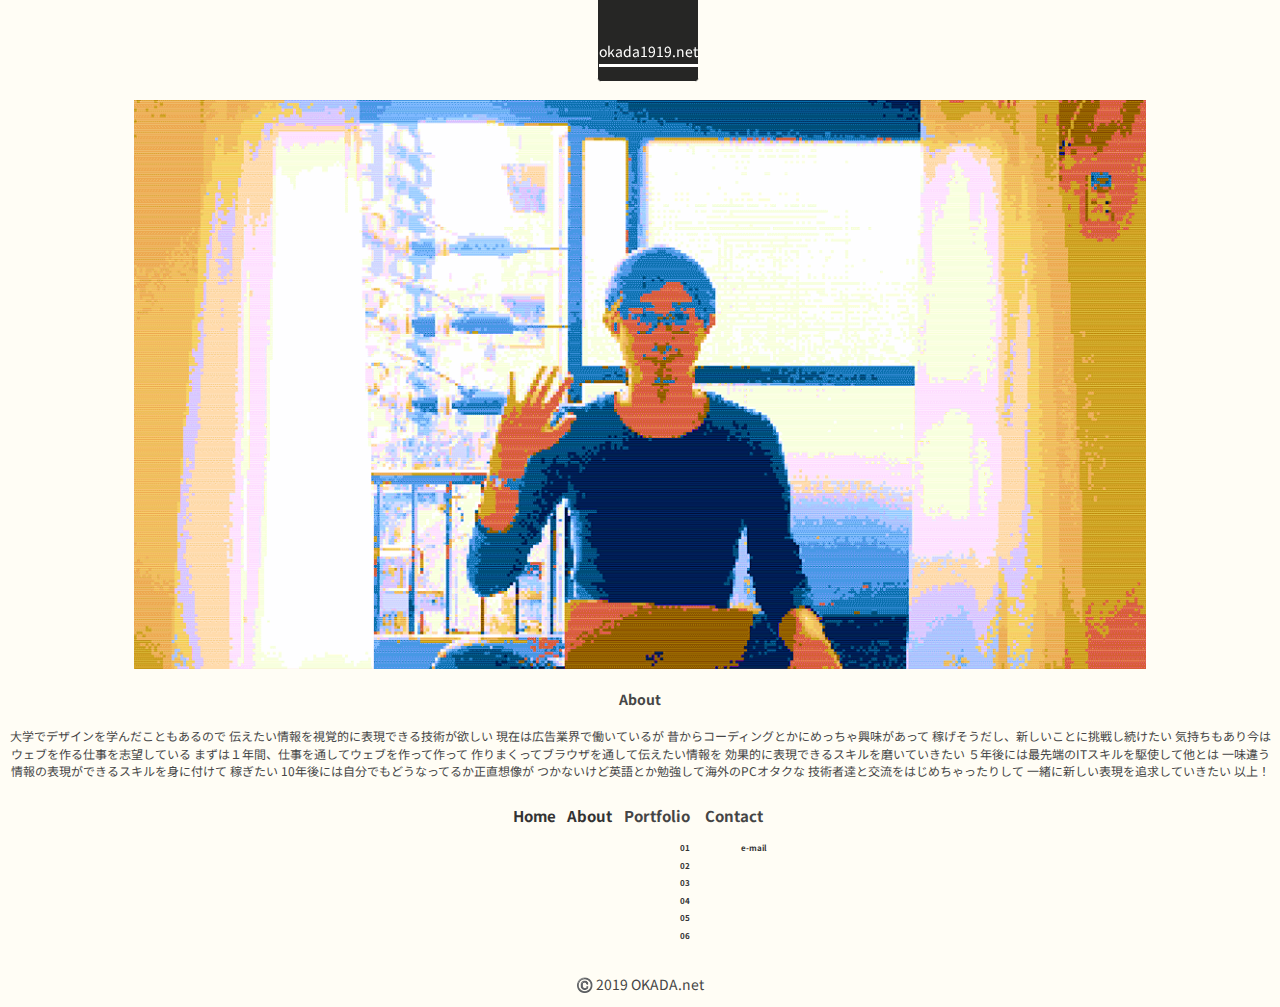
==== about.html @ a65fa7a0 "update20191111" ====
<!DOCTYPE html>
<html lang="ja">
<head>
  <meta charset="UTF-8">
  <meta name="viewport" content="width=device-width, initial-scale=1.0">
  <meta http-equiv="X-UA-Compatible" content="ie=edge">
  <title>About | OKADA1919.net</title>
  <!--　google fontsのwebフォントへのリンク　-->
  <link href="https://fonts.googleapis.com/css?family=Noto+Sans+JP&display=swap" rel="stylesheet">
  <!--　stylesheetファイルへのリンク　-->
  <link href="style.css" rel="stylesheet">
</head>

<body>
  <header>
    <div id="site_icon">
      <span>
        <a href="https://okada1919.github.io">okada1919.net</a>
      </span>
    </div>
  </header>

  <div id="wrap">
    <div class="content">
      <section id="about_top">
        <img src="img/okadawave2.gif" alt="どうも僕です！">
      </section>
      <section id="me">
        <h4>About</h4>
        <p class="caption">大学でデザインを学んだこともあるので
伝えたい情報を視覚的に表現できる技術が欲しい
現在は広告業界で働いているが
昔からコーディングとかにめっちゃ興味があって
稼げそうだし、新しいことに挑戦し続けたい
気持ちもあり今はウェブを作る仕事を志望している

まずは１年間、仕事を通してウェブを作って作って
作りまくってブラウザを通して伝えたい情報を
効果的に表現できるスキルを磨いていきたい

５年後には最先端のITスキルを駆使して他とは
一味違う情報の表現ができるスキルを身に付けて
稼ぎたい

10年後には自分でもどうなってるか正直想像が
つかないけど英語とか勉強して海外のPCオタクな
技術者達と交流をはじめちゃったりして
一緒に新しい表現を追求していきたい

以上！</p>
      </section>
    </div>
    <nav>
      <section id="home">
        <h3><a href="index.html">Home</a></h3>
      </section>
      <section id="about">
        <h3><a href="about.html">About</a></h3>
      </section>
      <section id="portfolio">
        <h3>Portfolio</h3>
        <ul id="portfolio_matomari">
          <li><a href="portfolio_01.html">01</a></li>
          <li><a href="portfolio_02.html">02</a></li>
          <li><a href="portfolio_03.html">03</a></li>
          <li><a href="portfolio_04.html">04</a></li>
          <li><a href="portfolio_05.html">05</a></li>
          <li><a href="portfolio_06.html">06</a></li>
        </ul>
      </section>
      <section id="contact">
        <h3>Contact</h3>
        <ul id="contact_email">
          <li><a href="mailto:okdkisk@gmail.com">e-mail</a></li>
        </ul>
      </section>
    </nav>
  </div>

  <footer>
    <p>©️ 2019 OKADA.net</p>
  </footer>

</body>
</html>
---- style.css ----
@charset "UTF-8";

html {
  font-size: 10px;
  line-height: 1.75em;
  font-family: 'Noto Sans JP', sans-serif;
}

body {
  background: #fffdf5;
  color: #454545;
  font-size: 1.4rem;
  font-kerning: normal;
  text-align: center;
}

a {
  color: #333333;
  text-decoration: none;
}

a:visited {
  color: #333333;
}

a:hover {
  text-decoration: underline;
}

header {
  position: fixed;
  top: 0px;
  width: 100%;
  height: 2em;
  display: flex;
  flex-direction: row;
  justify-content: center;
  z-index: 1000;
}

#site_icon {
  position: absolute;
  display: flex;
  top: -8rem;
  width: 10rem;
  height: 16rem;
  color: white;
  flex-direction: row;
  justify-content: center;
  align-items: flex-end;
  border: 1px solid #fffdf5;
  background: black;
  z-index: 1000;
  border-radius: 0.25em;
  opacity: 0.85;
}

#site_icon span {
  margin-bottom: 1em;
  padding: 0.25em 0;
  border-bottom: 3px solid white;
}

#site_icon a {
  color: white;
  font-family: 'Noto Sans JP', sans-serif;
}

#wrap {
  width: 100%;
}

#top {
  margin-top: 10rem;
}

#about_top {
  margin-top: 10rem;
}

p.caption {
  font-size: 1.2rem;
}

ul {
  list-style: none;
}

nav h3 {
  font-size: 1.5rem;
}

nav li {
  font-size: 0.8rem;
}

nav {
  display: inline-block;  /*inline-blockにします*/
  font-weight: bold;  /*文字を太字に*/
}

#home {
  float: left;
  margin-right: 0.8em;
}

#about {
  float: left;
  margin-right: 0.8em;
}

#portfolio {
  float: left;
  margin-right: 0.8em;
}

#contact {
  float: left;
}

#portfolio_matomari {
  text-align: right;
}

#contact_email {
  text-align: right;
}

footer p{
  clear: left;
}

section #top {
  margin-left: auto;
  margin-right: auto;
  max-width: 1000px;
}

#top img {
  width: 80% !important;
  height: auto !important;
  object-fit: contain;
  margin-bottom: -3rem;
}

section {
  align-items: center;
}

.icon {
  border-radius: 50%;
  border: 1px solid rgba(150,150,50,0.1);
}

#profile img {
  width: 5rem;
}

#about_top img {
  width: 80% !important;
  height: auto !important;
  object-fit: contain;

#me {
  text-align: center;
}
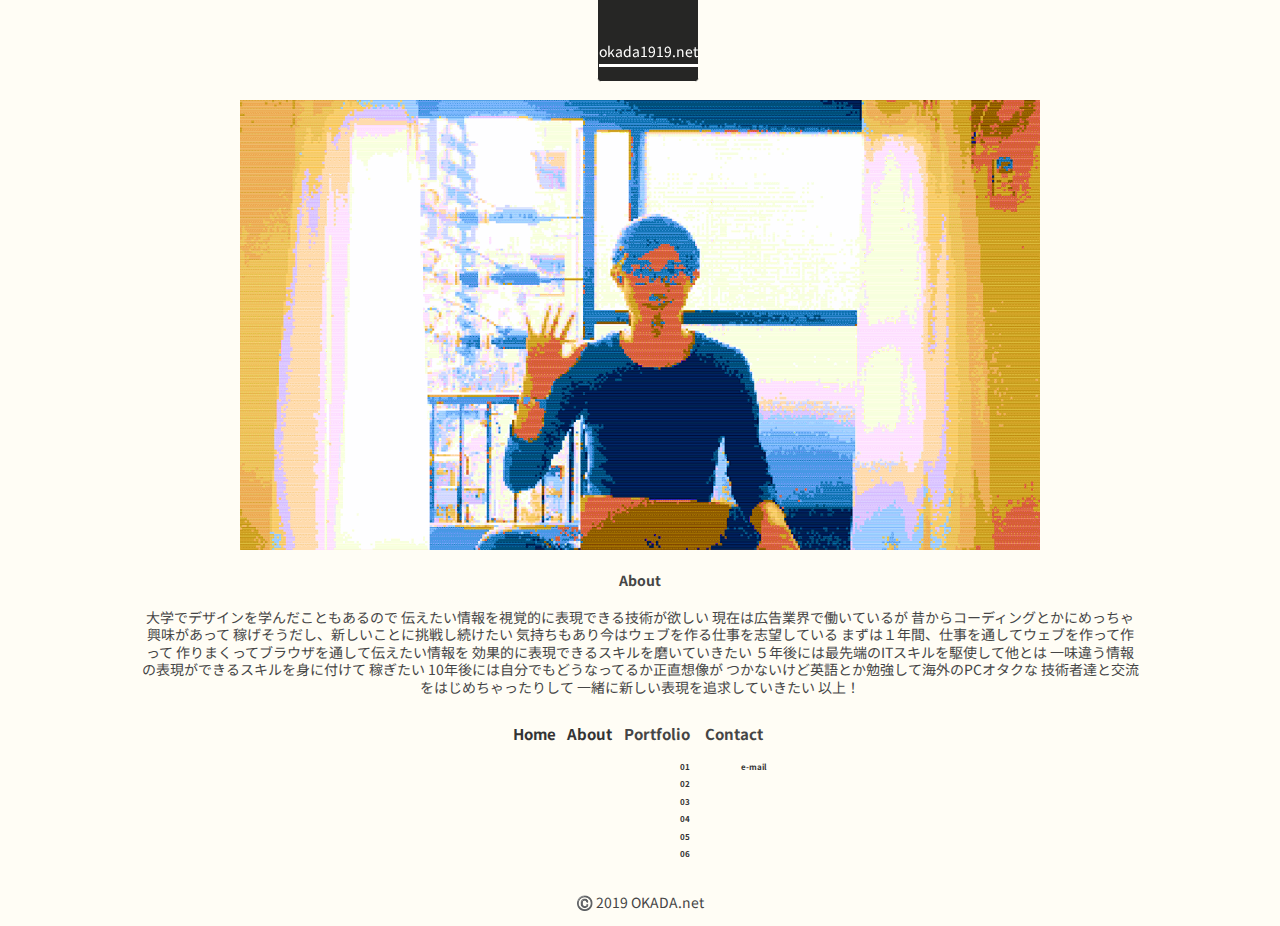
==== commit 559213a2: "update20191117" ====
--- a/about.html
+++ b/about.html
@@ -22,10 +22,10 @@
 
   <div id="wrap">
     <div class="content">
-      <section id="about_top">
+      <section class="top">
         <img src="img/okadawave2.gif" alt="どうも僕です！">
       </section>
-      <section id="me">
+      <section class="me">
         <h4>About</h4>
         <p class="caption">大学でデザインを学んだこともあるので
 伝えたい情報を視覚的に表現できる技術が欲しい
--- a/style.css
+++ b/style.css
@@ -68,18 +68,11 @@
 
 #wrap {
   width: 100%;
-}
-
-#top {
   margin-top: 10rem;
 }
 
-#about_top {
-  margin-top: 10rem;
-}
-
-p.caption {
-  font-size: 1.2rem;
+p .caption {
+  font-size: 1.5rem;
 }
 
 ul {
@@ -130,17 +123,15 @@
   clear: left;
 }
 
-section #top {
+.top {
   margin-left: auto;
   margin-right: auto;
   max-width: 1000px;
 }
 
-#top img {
+.top img {
   width: 80% !important;
   height: auto !important;
-  object-fit: contain;
-  margin-bottom: -3rem;
 }
 
 section {
@@ -148,19 +139,23 @@
 }
 
 .icon {
+  margin-top: -3rem;
   border-radius: 50%;
   border: 1px solid rgba(150,150,50,0.1);
 }
 
-#profile img {
+.profile img {
   width: 5rem;
 }
 
-#about_top img {
-  width: 80% !important;
-  height: auto !important;
-  object-fit: contain;
-
-#me {
+.me {
+  margin-bottom: 1rem;
   text-align: center;
 }
+
+.me p {
+  width: 80%;
+  max-width: 1000px;
+  margin-left: auto;
+  margin-right: auto;
+}
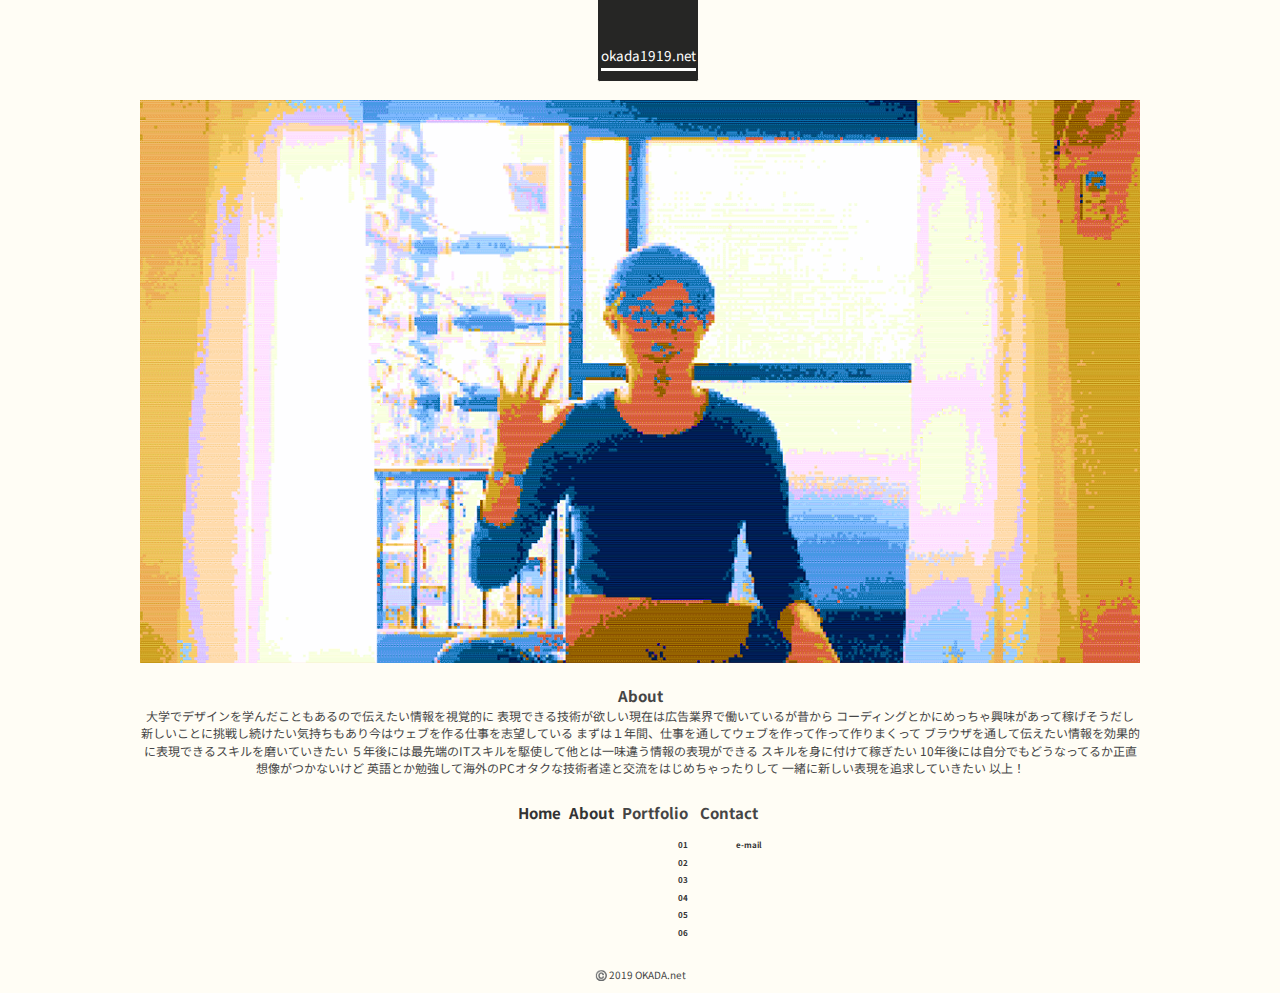
==== commit 6c22fdc1: "update20191118" ====
--- a/about.html
+++ b/about.html
@@ -27,27 +27,19 @@
       </section>
       <section class="me">
         <h4>About</h4>
-        <p class="caption">大学でデザインを学んだこともあるので
-伝えたい情報を視覚的に表現できる技術が欲しい
-現在は広告業界で働いているが
-昔からコーディングとかにめっちゃ興味があって
-稼げそうだし、新しいことに挑戦し続けたい
-気持ちもあり今はウェブを作る仕事を志望している
-
-まずは１年間、仕事を通してウェブを作って作って
-作りまくってブラウザを通して伝えたい情報を
-効果的に表現できるスキルを磨いていきたい
-
-５年後には最先端のITスキルを駆使して他とは
-一味違う情報の表現ができるスキルを身に付けて
-稼ぎたい
-
-10年後には自分でもどうなってるか正直想像が
-つかないけど英語とか勉強して海外のPCオタクな
-技術者達と交流をはじめちゃったりして
-一緒に新しい表現を追求していきたい
-
-以上！</p>
+        <p class="caption">大学でデザインを学んだこともあるので伝えたい情報を視覚的に
+        表現できる技術が欲しい現在は広告業界で働いているが昔から
+        コーディングとかにめっちゃ興味があって稼げそうだし
+        新しいことに挑戦し続けたい気持ちもあり今はウェブを作る仕事を志望している
+        まずは１年間、仕事を通してウェブを作って作って作りまくって
+        ブラウザを通して伝えたい情報を効果的に表現できるスキルを磨いていきたい
+        ５年後には最先端のITスキルを駆使して他とは一味違う情報の表現ができる
+        スキルを身に付けて稼ぎたい
+        10年後には自分でもどうなってるか正直想像がつかないけど
+        英語とか勉強して海外のPCオタクな技術者達と交流をはじめちゃったりして
+        一緒に新しい表現を追求していきたい
+        以上！
+        </p>
       </section>
     </div>
     <nav>
--- a/style.css
+++ b/style.css
@@ -9,7 +9,6 @@
 body {
   background: #fffdf5;
   color: #454545;
-  font-size: 1.4rem;
   font-kerning: normal;
   text-align: center;
 }
@@ -63,6 +62,7 @@
 
 #site_icon a {
   color: white;
+  font-size: 1.35rem;
   font-family: 'Noto Sans JP', sans-serif;
 }
 
@@ -71,8 +71,18 @@
   margin-top: 10rem;
 }
 
-p .caption {
+.profile h4 {
   font-size: 1.5rem;
+  margin-bottom: -1rem;
+}
+
+.me h4 {
+  font-size: 1.5rem;
+  margin-bottom: -1rem;
+}
+
+.caption {
+  font-size: 1.2rem;
 }
 
 ul {
@@ -126,12 +136,12 @@
 .top {
   margin-left: auto;
   margin-right: auto;
-  max-width: 1000px;
 }
 
 .top img {
-  width: 80% !important;
+  width: 100% !important;
   height: auto !important;
+  max-width: 1000px;
 }
 
 section {
@@ -154,7 +164,6 @@
 }
 
 .me p {
-  width: 80%;
   max-width: 1000px;
   margin-left: auto;
   margin-right: auto;
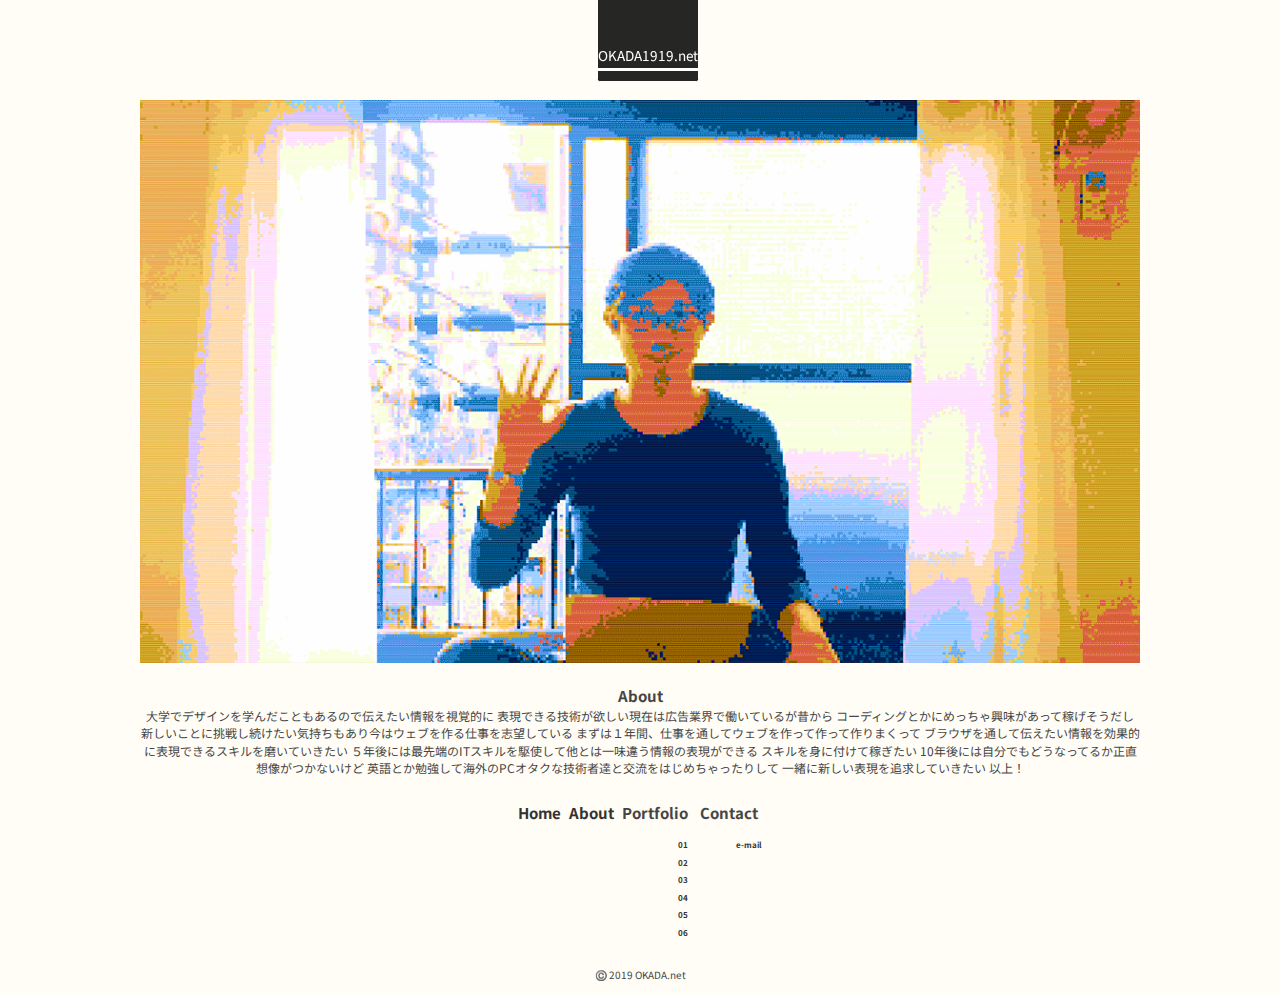
==== commit 3bb0a733: "update20191118" ====
--- a/about.html
+++ b/about.html
@@ -15,7 +15,7 @@
   <header>
     <div id="site_icon">
       <span>
-        <a href="https://okada1919.github.io">okada1919.net</a>
+        <a href="https://okada1919.github.io">OKADA1919.net</a>
       </span>
     </div>
   </header>
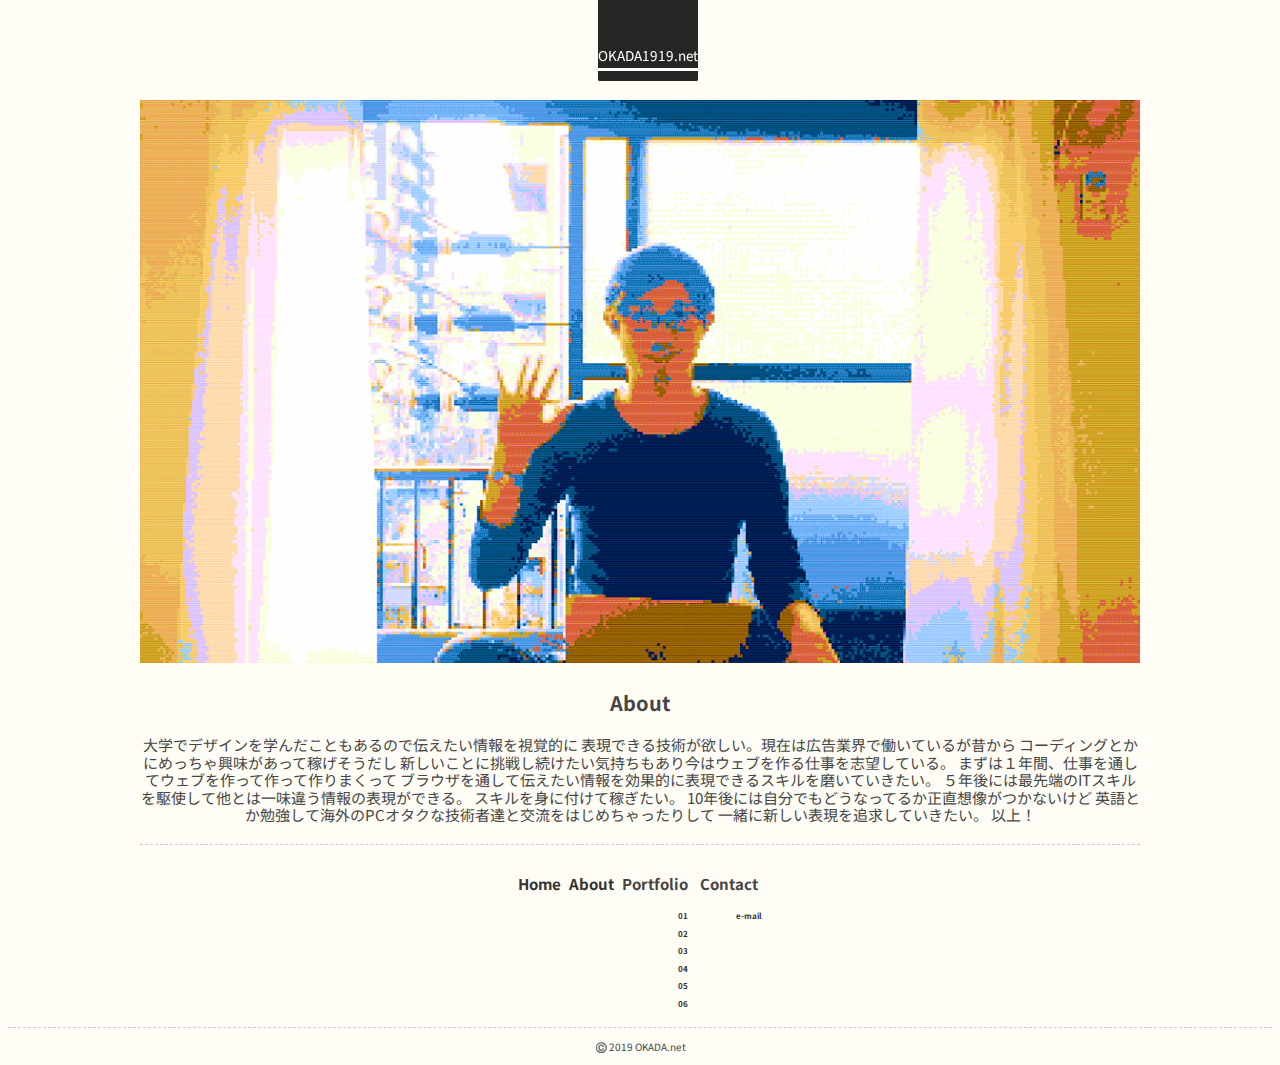
==== commit b6c20a15: "update20191121" ====
--- a/about.html
+++ b/about.html
@@ -28,16 +28,16 @@
       <section class="me">
         <h4>About</h4>
         <p class="caption">大学でデザインを学んだこともあるので伝えたい情報を視覚的に
-        表現できる技術が欲しい現在は広告業界で働いているが昔から
+        表現できる技術が欲しい。現在は広告業界で働いているが昔から
         コーディングとかにめっちゃ興味があって稼げそうだし
-        新しいことに挑戦し続けたい気持ちもあり今はウェブを作る仕事を志望している
+        新しいことに挑戦し続けたい気持ちもあり今はウェブを作る仕事を志望している。
         まずは１年間、仕事を通してウェブを作って作って作りまくって
-        ブラウザを通して伝えたい情報を効果的に表現できるスキルを磨いていきたい
-        ５年後には最先端のITスキルを駆使して他とは一味違う情報の表現ができる
-        スキルを身に付けて稼ぎたい
+        ブラウザを通して伝えたい情報を効果的に表現できるスキルを磨いていきたい。
+        ５年後には最先端のITスキルを駆使して他とは一味違う情報の表現ができる。
+        スキルを身に付けて稼ぎたい。
         10年後には自分でもどうなってるか正直想像がつかないけど
         英語とか勉強して海外のPCオタクな技術者達と交流をはじめちゃったりして
-        一緒に新しい表現を追求していきたい
+        一緒に新しい表現を追求していきたい。
         以上！
         </p>
       </section>
--- a/style.css
+++ b/style.css
@@ -72,17 +72,25 @@
 }
 
 .profile h4 {
-  font-size: 1.5rem;
+  font-size: 2rem;
   margin-bottom: -1rem;
+      padding-bottom: 2rem;
 }
 
 .me h4 {
-  font-size: 1.5rem;
+  font-size: 2rem;
   margin-bottom: -1rem;
+    padding-bottom: 2rem;
 }
 
 .caption {
-  font-size: 1.2rem;
+  font-size: 1.5rem;
+  border-bottom: 1px dashed #cccccc;
+  padding-bottom: 2rem;
+}
+
+footer {
+  border-top: 1px dashed #cccccc;
 }
 
 ul {
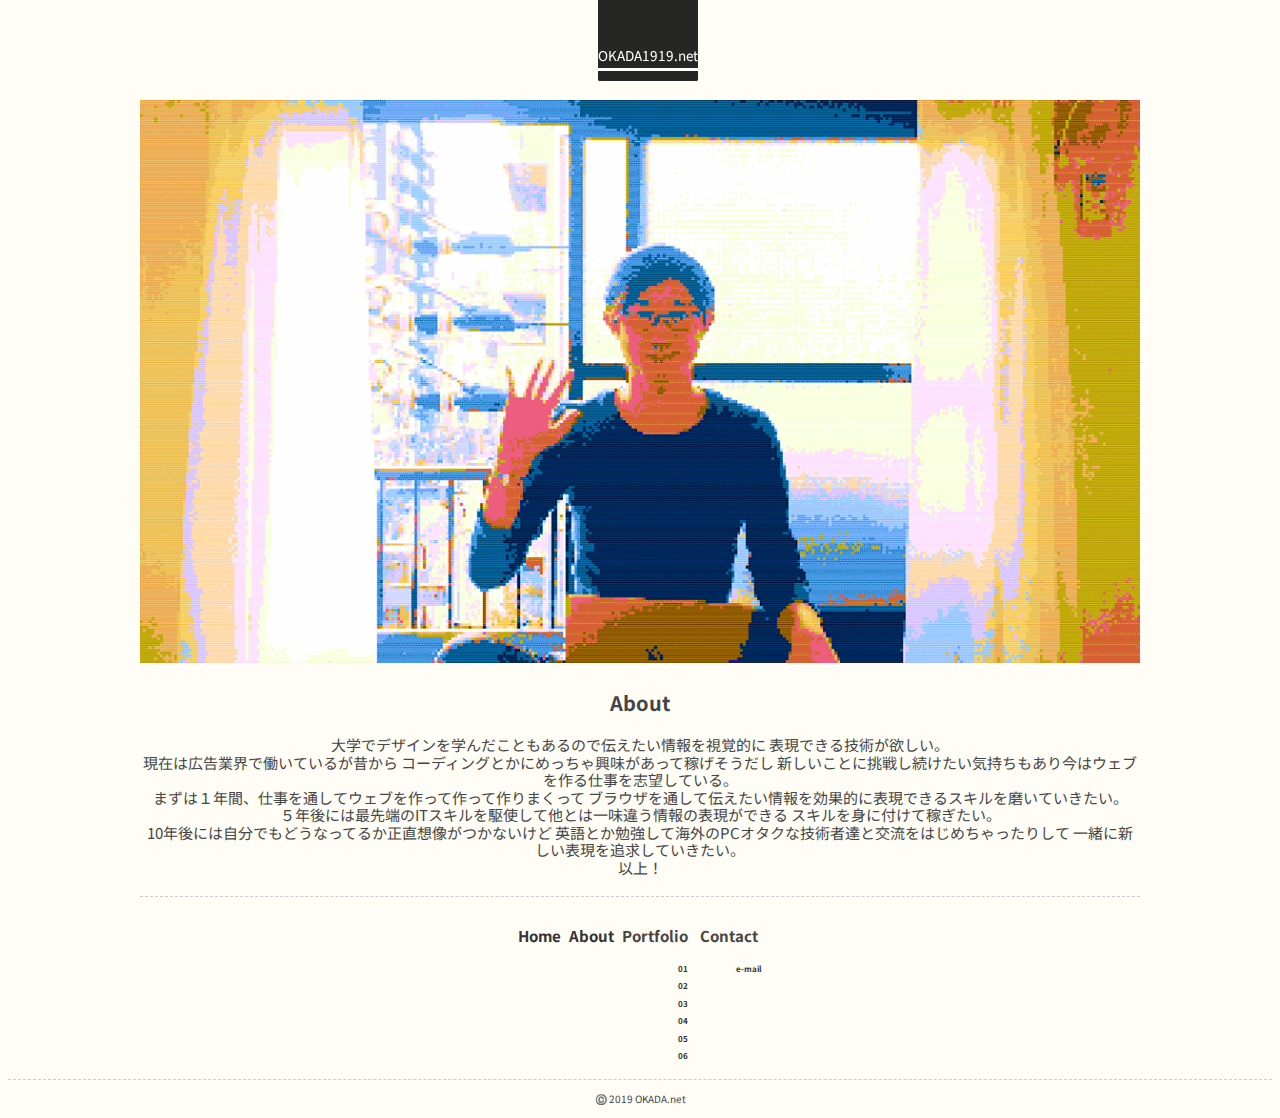
==== commit 33b07c5e: "update20191121" ====
--- a/about.html
+++ b/about.html
@@ -28,16 +28,16 @@
       <section class="me">
         <h4>About</h4>
         <p class="caption">大学でデザインを学んだこともあるので伝えたい情報を視覚的に
-        表現できる技術が欲しい。現在は広告業界で働いているが昔から
+        表現できる技術が欲しい。<br>現在は広告業界で働いているが昔から
         コーディングとかにめっちゃ興味があって稼げそうだし
-        新しいことに挑戦し続けたい気持ちもあり今はウェブを作る仕事を志望している。
+        新しいことに挑戦し続けたい気持ちもあり今はウェブを作る仕事を志望している。<br>
         まずは１年間、仕事を通してウェブを作って作って作りまくって
-        ブラウザを通して伝えたい情報を効果的に表現できるスキルを磨いていきたい。
-        ５年後には最先端のITスキルを駆使して他とは一味違う情報の表現ができる。
-        スキルを身に付けて稼ぎたい。
+        ブラウザを通して伝えたい情報を効果的に表現できるスキルを磨いていきたい。<br>
+        ５年後には最先端のITスキルを駆使して他とは一味違う情報の表現ができる
+        スキルを身に付けて稼ぎたい。<br>
         10年後には自分でもどうなってるか正直想像がつかないけど
         英語とか勉強して海外のPCオタクな技術者達と交流をはじめちゃったりして
-        一緒に新しい表現を追求していきたい。
+        一緒に新しい表現を追求していきたい。<br>
         以上！
         </p>
       </section>
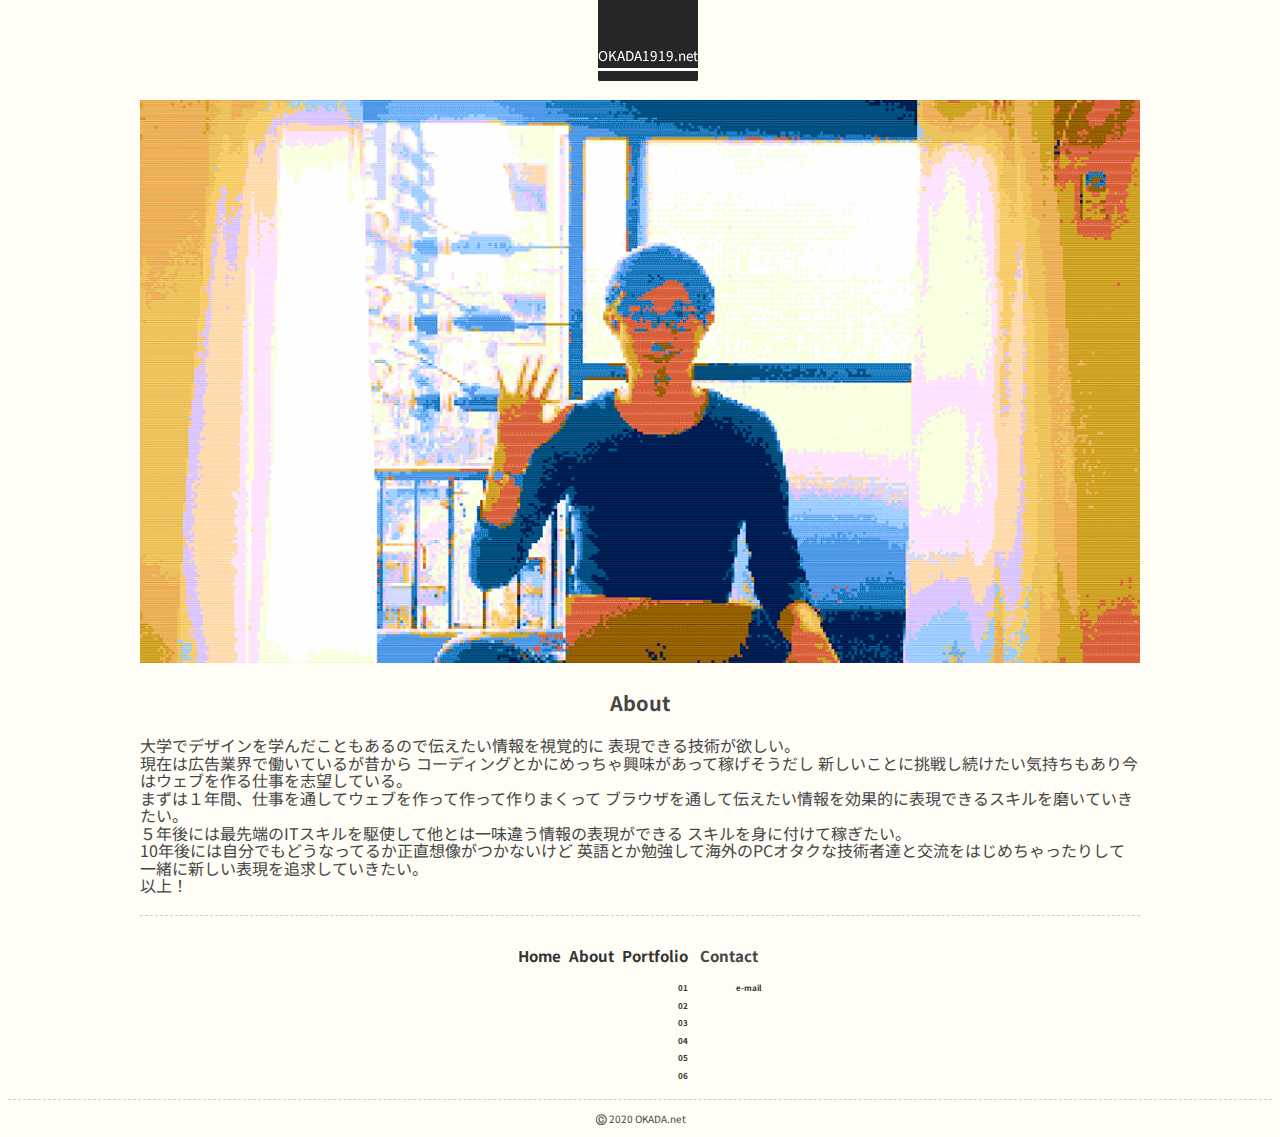
==== commit 5cb837e6: "update_1019" ====
--- a/about.html
+++ b/about.html
@@ -50,7 +50,7 @@
         <h3><a href="about.html">About</a></h3>
       </section>
       <section id="portfolio">
-        <h3>Portfolio</h3>
+        <h3><a href="portfolio.html">Portfolio</a></h3>
         <ul id="portfolio_matomari">
           <li><a href="portfolio_01.html">01</a></li>
           <li><a href="portfolio_02.html">02</a></li>
@@ -70,7 +70,7 @@
   </div>
 
   <footer>
-    <p>©️ 2019 OKADA.net</p>
+    <p>©️ 2020 OKADA.net</p>
   </footer>
 
 </body>
--- a/style.css
+++ b/style.css
@@ -1,178 +1,226 @@
-@charset "UTF-8";
-
-html {
-  font-size: 10px;
-  line-height: 1.75em;
-  font-family: 'Noto Sans JP', sans-serif;
-}
-
-body {
-  background: #fffdf5;
-  color: #454545;
-  font-kerning: normal;
-  text-align: center;
-}
-
-a {
-  color: #333333;
-  text-decoration: none;
-}
-
-a:visited {
-  color: #333333;
-}
-
-a:hover {
-  text-decoration: underline;
-}
-
-header {
-  position: fixed;
-  top: 0px;
-  width: 100%;
-  height: 2em;
-  display: flex;
-  flex-direction: row;
-  justify-content: center;
-  z-index: 1000;
-}
-
-#site_icon {
-  position: absolute;
-  display: flex;
-  top: -8rem;
-  width: 10rem;
-  height: 16rem;
-  color: white;
-  flex-direction: row;
-  justify-content: center;
-  align-items: flex-end;
-  border: 1px solid #fffdf5;
-  background: black;
-  z-index: 1000;
-  border-radius: 0.25em;
-  opacity: 0.85;
-}
-
-#site_icon span {
-  margin-bottom: 1em;
-  padding: 0.25em 0;
-  border-bottom: 3px solid white;
-}
-
-#site_icon a {
-  color: white;
-  font-size: 1.35rem;
-  font-family: 'Noto Sans JP', sans-serif;
-}
-
-#wrap {
-  width: 100%;
-  margin-top: 10rem;
-}
-
-.profile h4 {
-  font-size: 2rem;
-  margin-bottom: -1rem;
-      padding-bottom: 2rem;
-}
-
-.me h4 {
-  font-size: 2rem;
-  margin-bottom: -1rem;
-    padding-bottom: 2rem;
-}
-
-.caption {
-  font-size: 1.5rem;
-  border-bottom: 1px dashed #cccccc;
-  padding-bottom: 2rem;
-}
-
-footer {
-  border-top: 1px dashed #cccccc;
-}
-
-ul {
-  list-style: none;
-}
-
-nav h3 {
-  font-size: 1.5rem;
-}
-
-nav li {
-  font-size: 0.8rem;
-}
-
-nav {
-  display: inline-block;  /*inline-blockにします*/
-  font-weight: bold;  /*文字を太字に*/
-}
-
-#home {
-  float: left;
-  margin-right: 0.8em;
-}
-
-#about {
-  float: left;
-  margin-right: 0.8em;
-}
-
-#portfolio {
-  float: left;
-  margin-right: 0.8em;
-}
-
-#contact {
-  float: left;
-}
-
-#portfolio_matomari {
-  text-align: right;
-}
-
-#contact_email {
-  text-align: right;
-}
-
-footer p{
-  clear: left;
-}
-
-.top {
-  margin-left: auto;
-  margin-right: auto;
-}
-
-.top img {
-  width: 100% !important;
-  height: auto !important;
-  max-width: 1000px;
-}
-
-section {
-  align-items: center;
-}
-
-.icon {
-  margin-top: -3rem;
-  border-radius: 50%;
-  border: 1px solid rgba(150,150,50,0.1);
-}
-
-.profile img {
-  width: 5rem;
-}
-
-.me {
-  margin-bottom: 1rem;
-  text-align: center;
-}
-
-.me p {
-  max-width: 1000px;
-  margin-left: auto;
-  margin-right: auto;
-}
+@charset "UTF-8";
+
+html {
+  font-size: 10px;
+  line-height: 1.75em;
+  font-family: 'Noto Sans JP', sans-serif;
+}
+
+body {
+  background: #fffdf5;
+  color: #454545;
+  font-kerning: normal;
+  text-align: center;
+}
+
+a {
+  color: #333333;
+  text-decoration: none;
+}
+
+a:visited {
+  color: #333333;
+}
+
+a:hover {
+  text-decoration: underline;
+}
+
+header {
+  position: fixed;
+  top: 0px;
+  width: 100%;
+  height: 2em;
+  display: flex;
+  flex-direction: row;
+  justify-content: center;
+  z-index: 1000;
+}
+
+#site_icon {
+  position: absolute;
+  display: flex;
+  top: -8rem;
+  width: 10rem;
+  height: 16rem;
+  color: white;
+  flex-direction: row;
+  justify-content: center;
+  align-items: flex-end;
+  border: 1px solid #fffdf5;
+  background: black;
+  z-index: 1000;
+  border-radius: 0.25em;
+  opacity: 0.85;
+}
+
+#site_icon span {
+  margin-bottom: 1em;
+  padding: 0.25em 0;
+  border-bottom: 3px solid white;
+}
+
+#site_icon a {
+  color: white;
+  font-size: 1.35rem;
+  font-family: 'Noto Sans JP', sans-serif;
+}
+
+#wrap {
+  width: 100%;
+  margin-top: 10rem;
+}
+
+.profile h4 {
+  font-size: 2rem;
+  margin-bottom: -1rem;
+  padding-bottom: 2rem;
+}
+
+.me h4 {
+  font-size: 2rem;
+  margin-bottom: -1rem;
+  padding-bottom: 2rem;
+}
+
+.caption {
+  font-size: 1.6rem;
+  border-bottom: 1px dashed #cccccc;
+  padding-bottom: 2rem;
+}
+
+footer {
+  border-top: 1px dashed #cccccc;
+}
+
+ul {
+  list-style: none;
+}
+
+nav h3 {
+  font-size: 1.5rem;
+}
+
+nav li {
+  font-size: 0.8rem;
+}
+
+nav {
+  display: inline-block;  /*inline-blockにします*/
+  font-weight: bold;  /*文字を太字に*/
+}
+
+#home {
+  float: left;
+  margin-right: 0.8em;
+}
+
+#about {
+  float: left;
+  margin-right: 0.8em;
+}
+
+#portfolio {
+  float: left;
+  margin-right: 0.8em;
+}
+
+#contact {
+  float: left;
+}
+
+#portfolio_matomari {
+  text-align: right;
+}
+
+#contact_email {
+  text-align: right;
+}
+
+footer p{
+  clear: left;
+}
+
+.top {
+  margin-left: auto;
+  margin-right: auto;
+}
+
+.top img {
+  width: 100% !important;
+  height: auto !important;
+  max-width: 1000px;
+}
+
+section {
+  align-items: center;
+}
+
+.icon {
+  margin-top: 1rem;
+  border-radius: 50%;
+  border: 1px solid rgba(150,150,50,0.1);
+}
+
+.profile img {
+  width: 5rem;
+}
+
+.me {
+  margin-bottom: 1rem;
+  text-align: center;
+}
+
+.me p {
+  max-width: 1000px;
+  margin-left: auto;
+  margin-right: auto;
+  text-align: left;
+}
+
+#container {
+  display: grid;
+  grid-template-rows: 1fr 1fr;
+  grid-template-columns: 1fr 1fr 1fr;
+  column-gap: 15px;
+  row-gap: 1em;
+  max-width: 1000px;
+  margin-left: auto;
+  margin-right: auto;
+}
+
+#item_1 img {
+  background-color: #FF0000;
+  max-width: 100%;
+  height: auto;
+}
+
+#item_2 img {
+  background-color: #FFFF00;
+  max-width: 100%;
+  height: auto;
+}
+
+#item_3 img {
+  background-color: #00FF00;
+  max-width: 100%;
+  height: auto;
+}
+
+#item_4 img {
+  background-color: #00FFFF;
+  max-width: 100%;
+  height: auto;
+}
+
+#item_5 img {
+  background-color: #0000FF;
+  max-width: 100%;
+  height: auto;
+}
+
+#item_6 img {
+  background-color: #FF00FF;
+  max-width: 100%;
+  height: auto;
+}
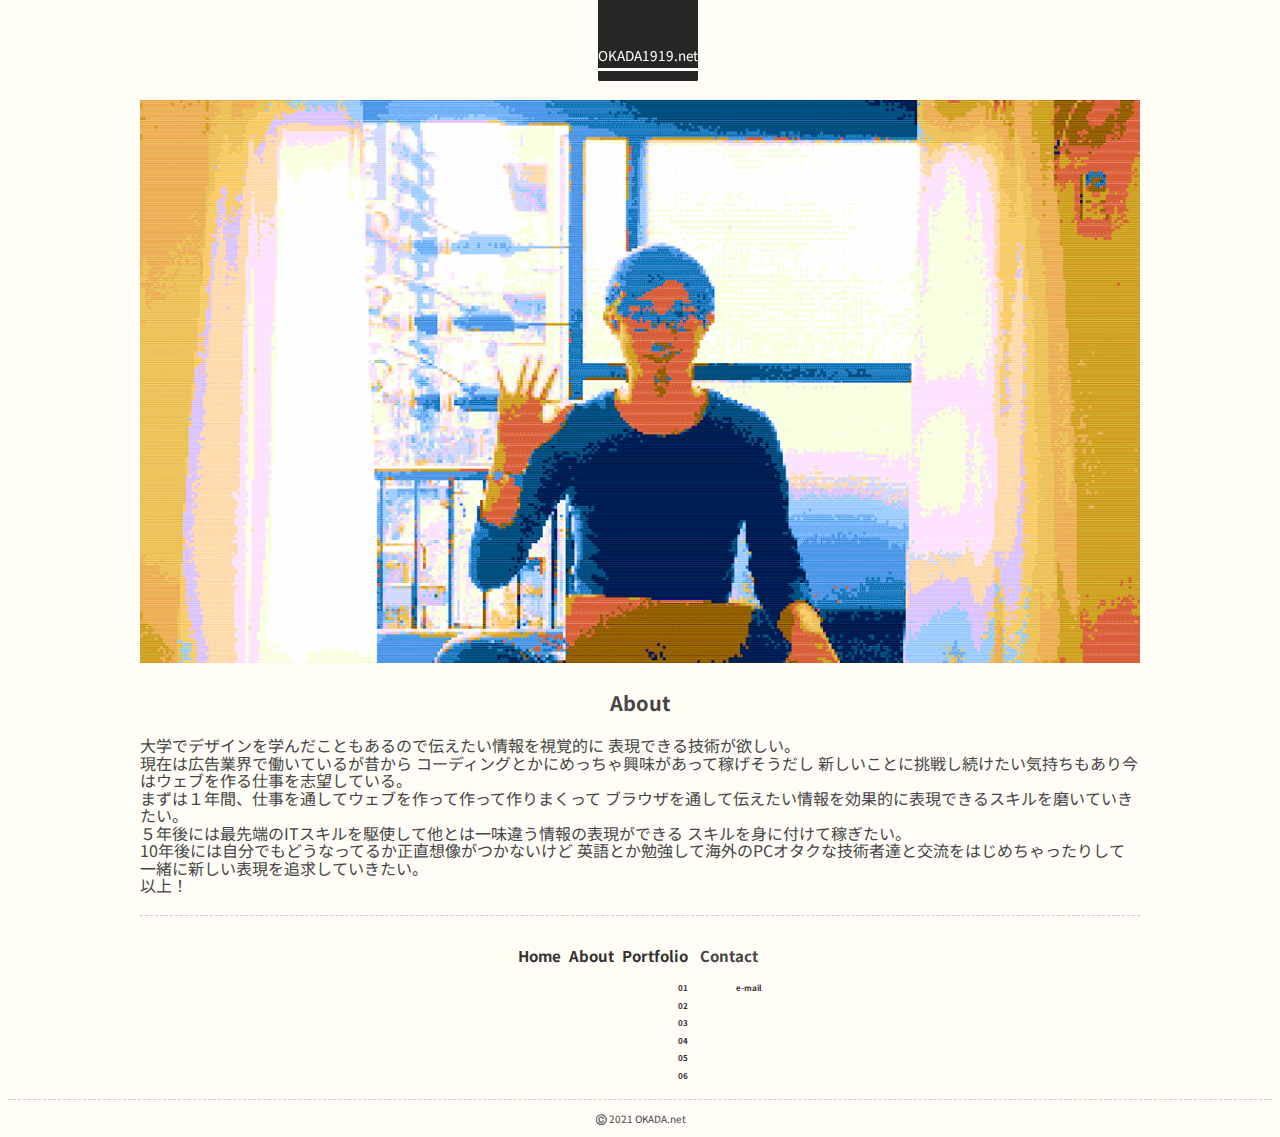
==== commit ecb400e6: "update" ====
--- a/about.html
+++ b/about.html
@@ -70,7 +70,7 @@
   </div>
 
   <footer>
-    <p>©️ 2020 OKADA.net</p>
+    <p>©️ 2021 OKADA.net</p>
   </footer>
 
 </body>
